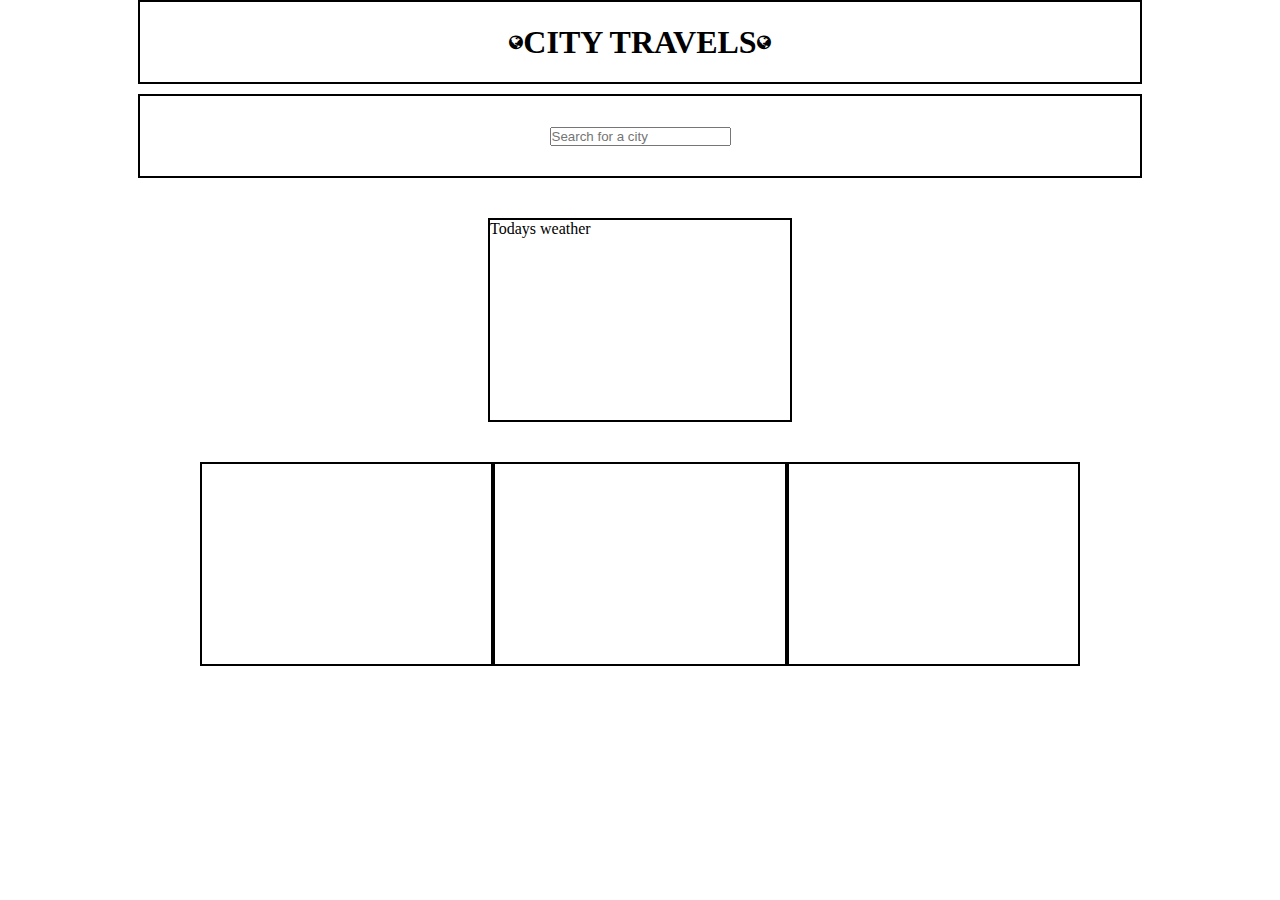
==== index.html @ 30e33d8f "js" ====
<!DOCTYPE html>
<html lang="en">
<head>
    <meta charset="UTF-8">
    <meta name="viewport" content="width=device-width, initial-scale=1.0">
    <title>City Travel</title>
    <link rel="stylesheet" href="/CSS/style.css">
    <script src="main.js"></script>
    <link rel="shortcut icon" href="/IMG/YellowSun.jpg">
    <link rel="stylesheet" href="https://cdnjs.cloudflare.com/ajax/libs/font-awesome/4.7.0/css/font-awesome.min.css">

</head>
<body>

    <header>
        <i class="fa fa-globe" aria-hidden="true"></i>
        <h1>CITY TRAVELS</h1>
        <i class="fa fa-globe" aria-hidden="true"></i>
        
    </header>

    <nav>
        <div id="citySearch">
        <input type="search" placeholder="Search for a city">
        </div>
    </nav>

    <main>

<section>
    <div id="weather">
        <p>Todays weather</p>
    </div>
</section>
<section>
    <div></div>
    <div></div>
    <div></div>
</section>

    </main>

    <footer>


    </footer>

</body>
</html>
---- CSS/style.css ----
*{
    margin: 0px;
    padding: 0px;
}

header{
    margin: 0px auto;
    display: flex;
    align-items: center;
    justify-content: center;
    width: 1000px;
    height: 80px;

border-style: solid;
border-color: black;
border-width: 2px;
}

nav{
    margin: 10px auto;
    display: flex;
    align-items: center;
    justify-content: center;
    width: 1000px;
    height: 80px;

border-style: solid;
border-color: black;
border-width: 2px;
}


main{
}

section{
    display: flex;
    flex-direction: row;
    justify-content: space-evenly;
    margin: 40px 200px;
}

section > div{
    border-width: 2px;
    border-color: black;
    border-style: solid;

    width: 300px;
    height: 200px;
}


footer{

}
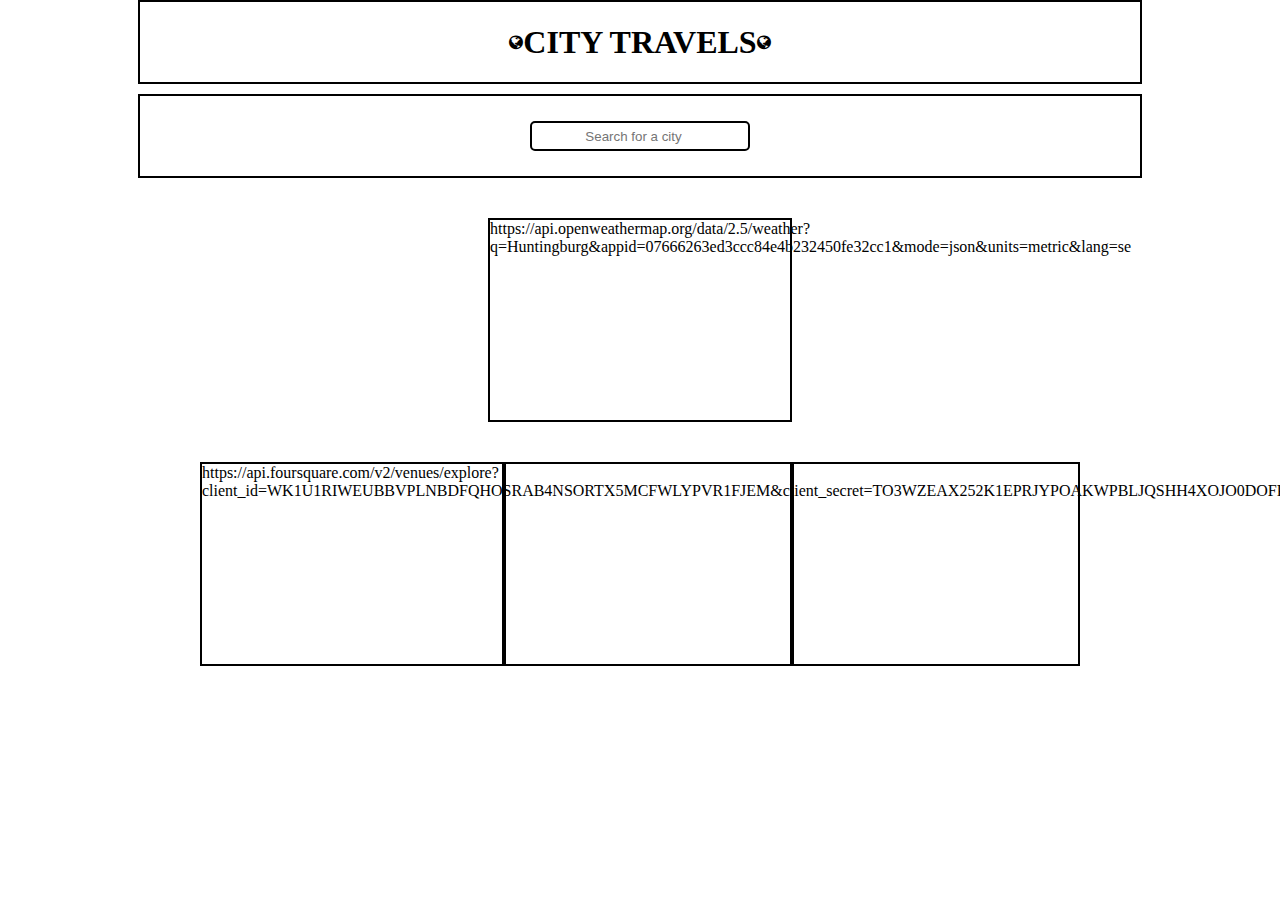
==== commit 4072bc0d: "URL och XMLHttpRequest" ====
--- a/index.html
+++ b/index.html
@@ -1,49 +1,44 @@
 <!DOCTYPE html>
 <html lang="en">
-<head>
-    <meta charset="UTF-8">
-    <meta name="viewport" content="width=device-width, initial-scale=1.0">
+  <head>
+    <meta charset="UTF-8" />
+    <meta name="viewport" content="width=device-width, initial-scale=1.0" />
     <title>City Travel</title>
-    <link rel="stylesheet" href="/CSS/style.css">
-    <script src="main.js"></script>
-    <link rel="shortcut icon" href="/IMG/YellowSun.jpg">
-    <link rel="stylesheet" href="https://cdnjs.cloudflare.com/ajax/libs/font-awesome/4.7.0/css/font-awesome.min.css">
-
-</head>
-<body>
-
+    <link rel="stylesheet" href="style.css" />
+    <script defer="true" src="main.js"></script>
+    <link rel="shortcut icon" href="/IMG/YellowSun.jpg" />
+    <link
+      rel="stylesheet"
+      href="https://cdnjs.cloudflare.com/ajax/libs/font-awesome/4.7.0/css/font-awesome.min.css"
+    />
+  </head>
+  <body>
     <header>
-        <i class="fa fa-globe" aria-hidden="true"></i>
-        <h1>CITY TRAVELS</h1>
-        <i class="fa fa-globe" aria-hidden="true"></i>
-        
+      <i class="fa fa-globe" aria-hidden="true"></i>
+      <h1>CITY TRAVELS</h1>
+      <i class="fa fa-globe" aria-hidden="true"></i>
     </header>
 
     <nav>
-        <div id="citySearch">
-        <input type="search" placeholder="Search for a city">
-        </div>
+      <div id="citySearch">
+        <input type="search" placeholder="Search for a city" />
+      </div>
     </nav>
 
     <main>
-
-<section>
-    <div id="weather">
-        <p>Todays weather</p>
-    </div>
-</section>
-<section>
-    <div></div>
-    <div></div>
-    <div></div>
-</section>
-
+      <section>
+        <div id="weather">
+          <p id="weatherToday">Todays weather</p>
+        </div>
+      </section>
+      <section>
+        <div id="venues">
+          <p id="venuesUrl">Todays venues</p>
+        </div>
+        <div></div>
+        <div></div>
+      </section>
     </main>
-
-    <footer>
-
-
-    </footer>
-
-</body>
-</html>+    <footer></footer>
+  </body>
+</html>
--- a/style.css
+++ b/style.css
@@ -0,0 +1,60 @@
+* {
+  margin: 0px;
+  padding: 0px;
+}
+
+header {
+  margin: 0px auto;
+  display: flex;
+  align-items: center;
+  justify-content: center;
+  width: 1000px;
+  height: 80px;
+
+  border-style: solid;
+  border-color: black;
+  border-width: 2px;
+}
+
+nav {
+  margin: 10px auto;
+  display: flex;
+  align-items: center;
+  justify-content: center;
+  width: 1000px;
+  height: 80px;
+
+  border-style: solid;
+  border-color: black;
+  border-width: 2px;
+}
+
+nav input {
+  width: 220px;
+  height: 30px;
+  border: 2px solid black;
+  border-radius: 5px;
+  text-align: center;
+}
+
+main {
+}
+
+section {
+  display: flex;
+  flex-direction: row;
+  justify-content: space-evenly;
+  margin: 40px 200px;
+}
+
+section > div {
+  border-width: 2px;
+  border-color: black;
+  border-style: solid;
+
+  width: 300px;
+  height: 200px;
+}
+
+footer {
+}
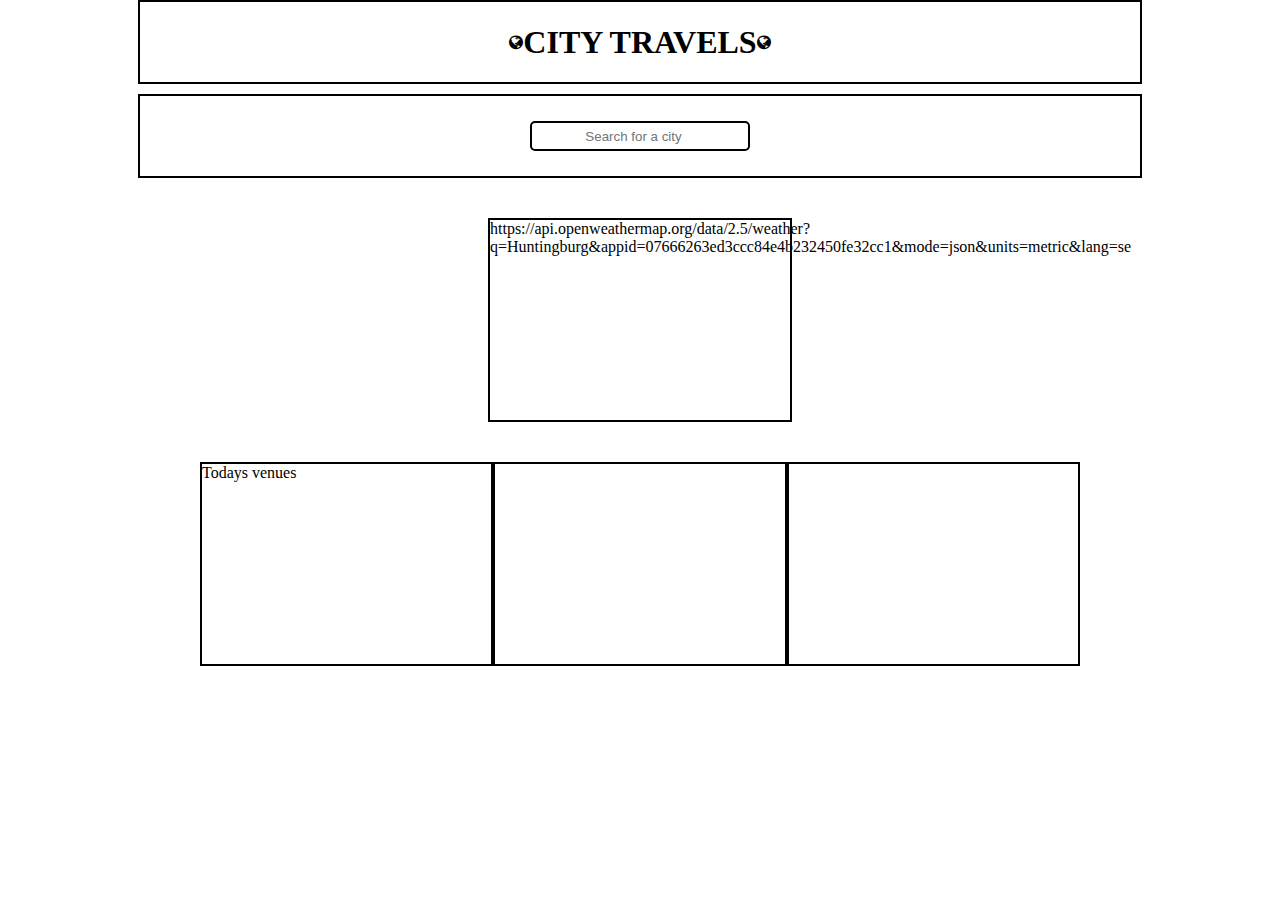
==== commit 797eb8f2: "output test" ====
--- a/index.html
+++ b/index.html
@@ -32,8 +32,8 @@
         </div>
       </section>
       <section>
-        <div id="venues">
-          <p id="venuesUrl">Todays venues</p>
+        <div id="venues1">
+          <p id="venuesUrl1">Todays venues</p>
         </div>
         <div></div>
         <div></div>
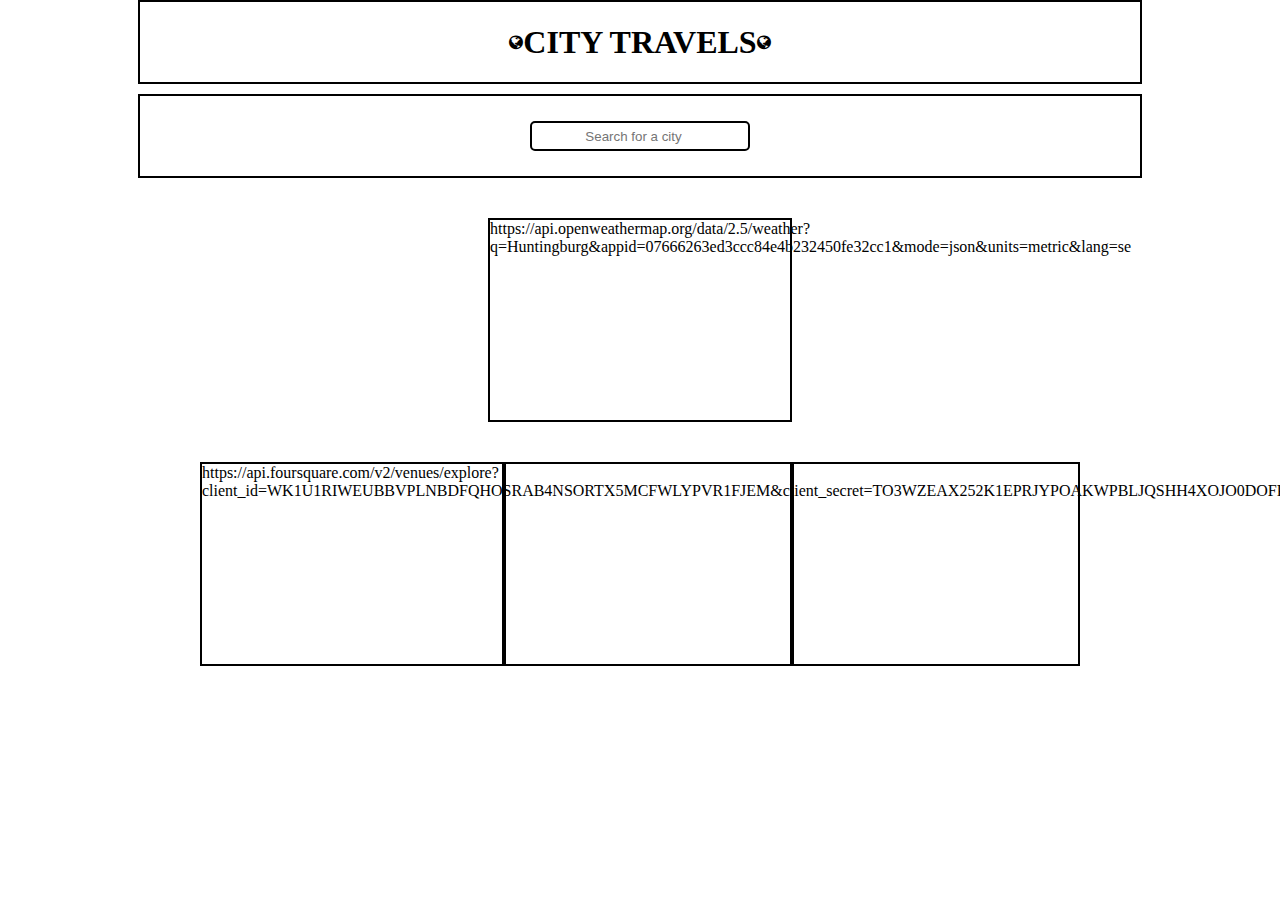
==== commit e86c05d1: "lycka till" ====
--- a/index.html
+++ b/index.html
@@ -20,8 +20,8 @@
     </header>
 
     <nav>
-      <div id="citySearch">
-        <input type="search" placeholder="Search for a city" />
+      <div id="citySearchDiv">
+        <input id="citySearch" type="search" placeholder="Search for a city" />
       </div>
     </nav>
 
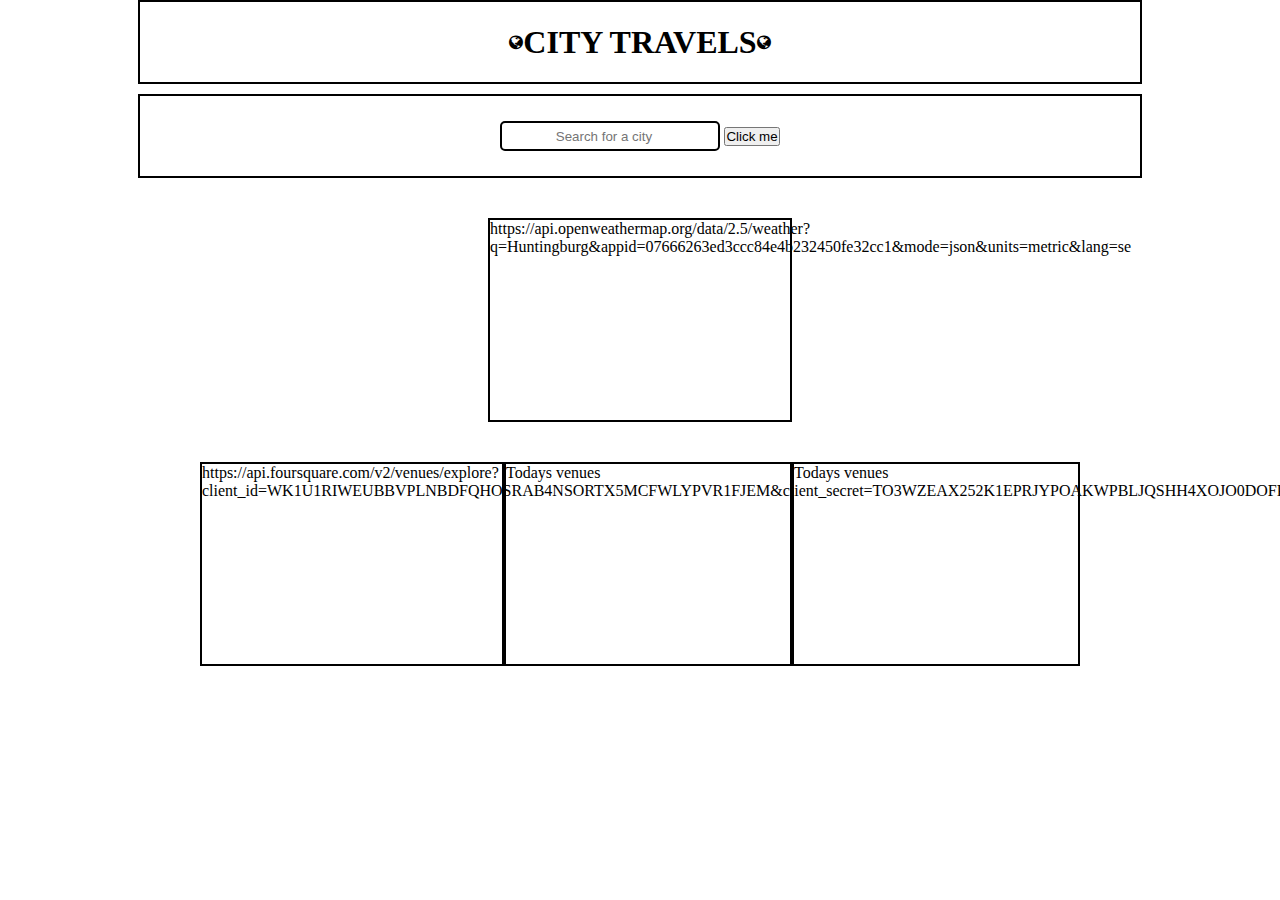
==== commit fe97e570: "fix" ====
--- a/index.html
+++ b/index.html
@@ -22,6 +22,7 @@
     <nav>
       <div id="citySearchDiv">
         <input id="citySearch" type="search" placeholder="Search for a city" />
+        <button id="searchBtn">Click me</button>
       </div>
     </nav>
 
@@ -35,8 +36,12 @@
         <div id="venues1">
           <p id="venuesUrl1">Todays venues</p>
         </div>
-        <div></div>
-        <div></div>
+        <div id="venues2">
+          <p id="venuesUrl2">Todays venues</p>
+        </div>
+        <div id="venues3">
+          <p id="venuesUrl3">Todays venues</p>
+        </div>
       </section>
     </main>
     <footer></footer>
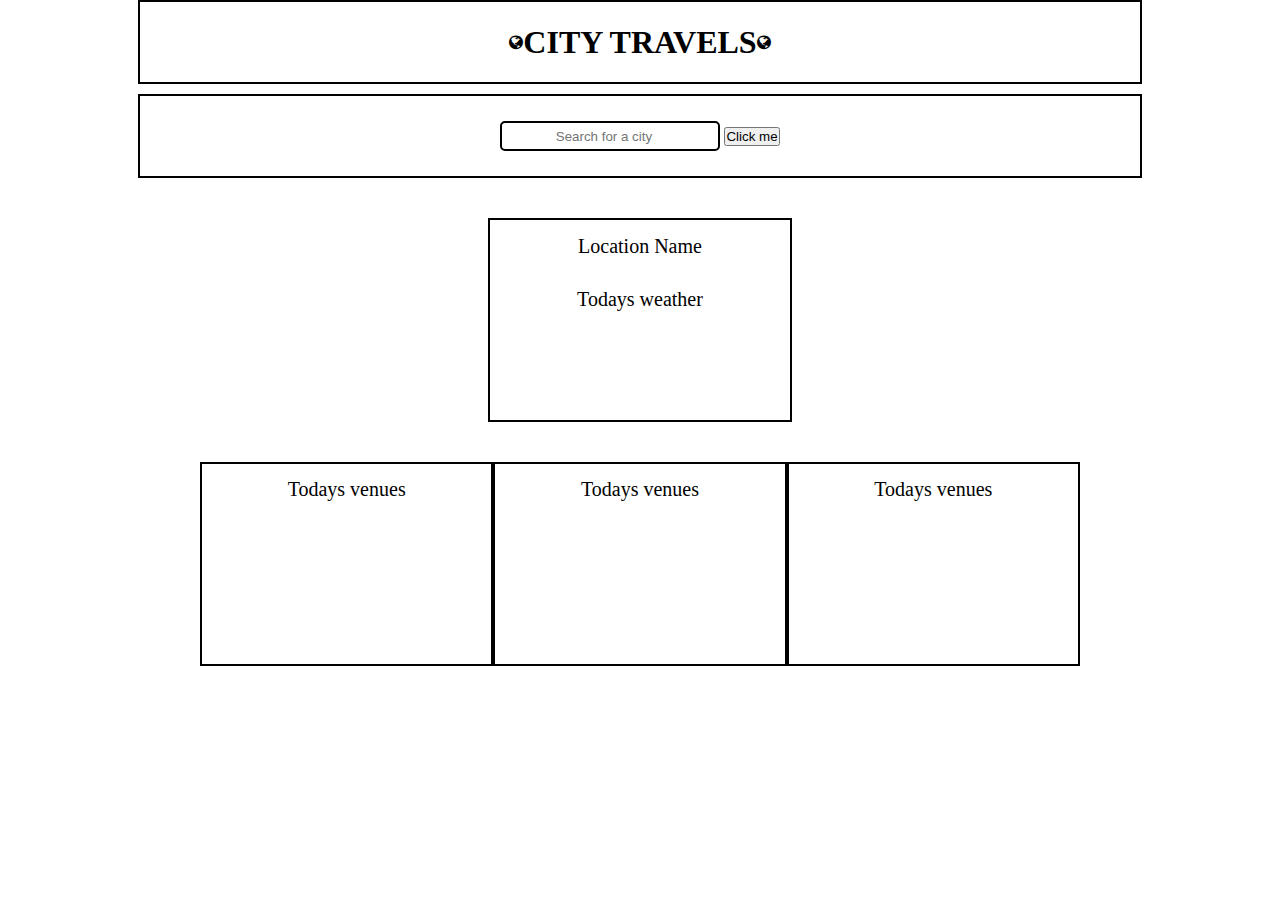
==== commit 73a022b4: "Basic v0.1" ====
--- a/index.html
+++ b/index.html
@@ -29,6 +29,7 @@
     <main>
       <section>
         <div id="weather">
+          <p id="locationName">Location Name</p>
           <p id="weatherToday">Todays weather</p>
         </div>
       </section>
--- a/style.css
+++ b/style.css
@@ -1,6 +1,14 @@
 * {
   margin: 0px;
   padding: 0px;
+}
+
+p {
+  font-family: Georgia, "Times New Roman", Times, serif;
+  font-size: 20px;
+  text-align: center;
+  margin-top: 5%;
+  margin-bottom: 10%;
 }
 
 header {
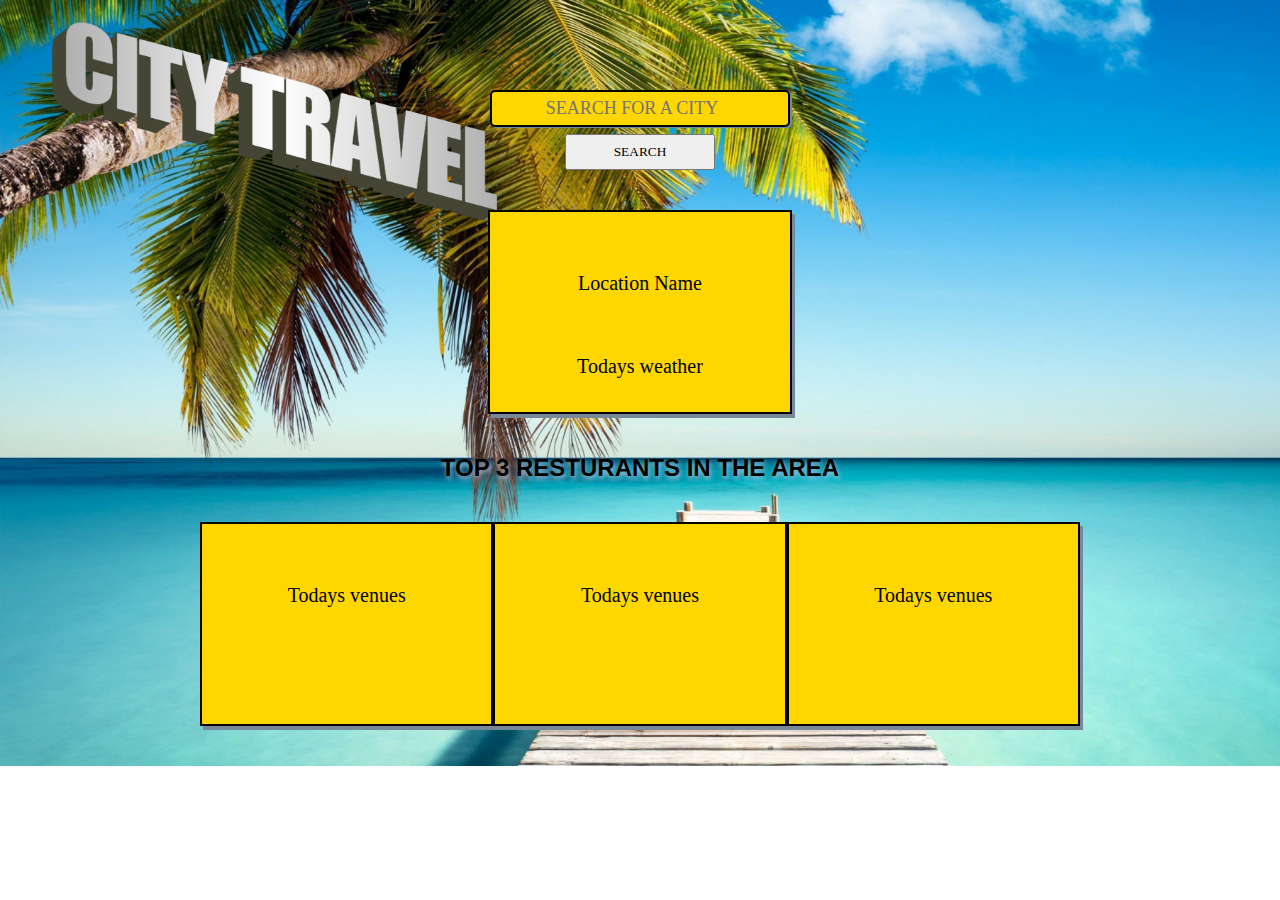
==== commit 79972493: "html css och js klart" ====
--- a/index.html
+++ b/index.html
@@ -6,7 +6,7 @@
     <title>City Travel</title>
     <link rel="stylesheet" href="style.css" />
     <script defer="true" src="main.js"></script>
-    <link rel="shortcut icon" href="/IMG/YellowSun.jpg" />
+    <link rel="shortcut icon" href="/IMG/citytravel.png" />
     <link
       rel="stylesheet"
       href="https://cdnjs.cloudflare.com/ajax/libs/font-awesome/4.7.0/css/font-awesome.min.css"
@@ -14,16 +14,14 @@
   </head>
   <body>
     <header>
-      <i class="fa fa-globe" aria-hidden="true"></i>
-      <h1>CITY TRAVELS</h1>
-      <i class="fa fa-globe" aria-hidden="true"></i>
+      <h1>
+        <img src="/IMG/citytravel.png" alt="CITY TRAVEL" />
+      </h1>
     </header>
 
     <nav>
-      <div id="citySearchDiv">
-        <input id="citySearch" type="search" placeholder="Search for a city" />
-        <button id="searchBtn">Click me</button>
-      </div>
+      <input id="citySearch" type="search" placeholder="SEARCH FOR A CITY" />
+      <button id="searchBtn">SEARCH</button>
     </nav>
 
     <main>
@@ -33,6 +31,7 @@
           <p id="weatherToday">Todays weather</p>
         </div>
       </section>
+      <h2>TOP 3 RESTURANTS IN THE AREA</h2>
       <section>
         <div id="venues1">
           <p id="venuesUrl1">Todays venues</p>
@@ -45,6 +44,5 @@
         </div>
       </section>
     </main>
-    <footer></footer>
   </body>
 </html>
--- a/style.css
+++ b/style.css
@@ -3,6 +3,16 @@
   padding: 0px;
 }
 
+h1 img {
+  width: 500px;
+  margin-top: 170px;
+}
+
+body {
+  background-image: url(/IMG/backimg.jpg);
+  background-repeat: no-repeat;
+  background-size: cover;
+}
 p {
   font-family: Georgia, "Times New Roman", Times, serif;
   font-size: 20px;
@@ -12,40 +22,48 @@
 }
 
 header {
-  margin: 0px auto;
+  margin: 0px 30px;
   display: flex;
   align-items: center;
-  justify-content: center;
+  justify-content: left;
   width: 1000px;
   height: 80px;
-
-  border-style: solid;
-  border-color: black;
-  border-width: 2px;
 }
 
 nav {
+  flex-direction: column;
   margin: 10px auto;
   display: flex;
   align-items: center;
   justify-content: center;
   width: 1000px;
   height: 80px;
-
-  border-style: solid;
-  border-color: black;
-  border-width: 2px;
 }
 
-nav input {
-  width: 220px;
-  height: 30px;
+nav #citySearch {
+  width: 300px;
+  height: 40px;
   border: 2px solid black;
   border-radius: 5px;
   text-align: center;
+  display: flex;
+  flex-direction: column;
+  align-items: center;
+
+  background-color: gold;
+  box-shadow: 2px 1px lightslategray;
+
+  font-size: large;
+  font-family: Georgia, "Times New Roman", Times, serif;
 }
 
-main {
+#searchBtn {
+  align-content: center;
+  align-items: center;
+  margin-top: 7px;
+  width: 150px;
+  height: 40px;
+  font-family: Georgia, "Times New Roman", Times, serif;
 }
 
 section {
@@ -60,9 +78,22 @@
   border-color: black;
   border-style: solid;
 
+  background-color: gold;
+  box-shadow: 3px 4px lightslategray;
+
   width: 300px;
   height: 200px;
 }
 
-footer {
+section > div > p {
+  display: flex;
+  justify-content: center;
+  margin-top: 60px;
 }
+
+h2 {
+  font-family: Arial, Helvetica, sans-serif;
+  text-shadow: 1px 3px 5px lightsteelblue;
+  bleed: inherit;
+  text-align: center;
+}
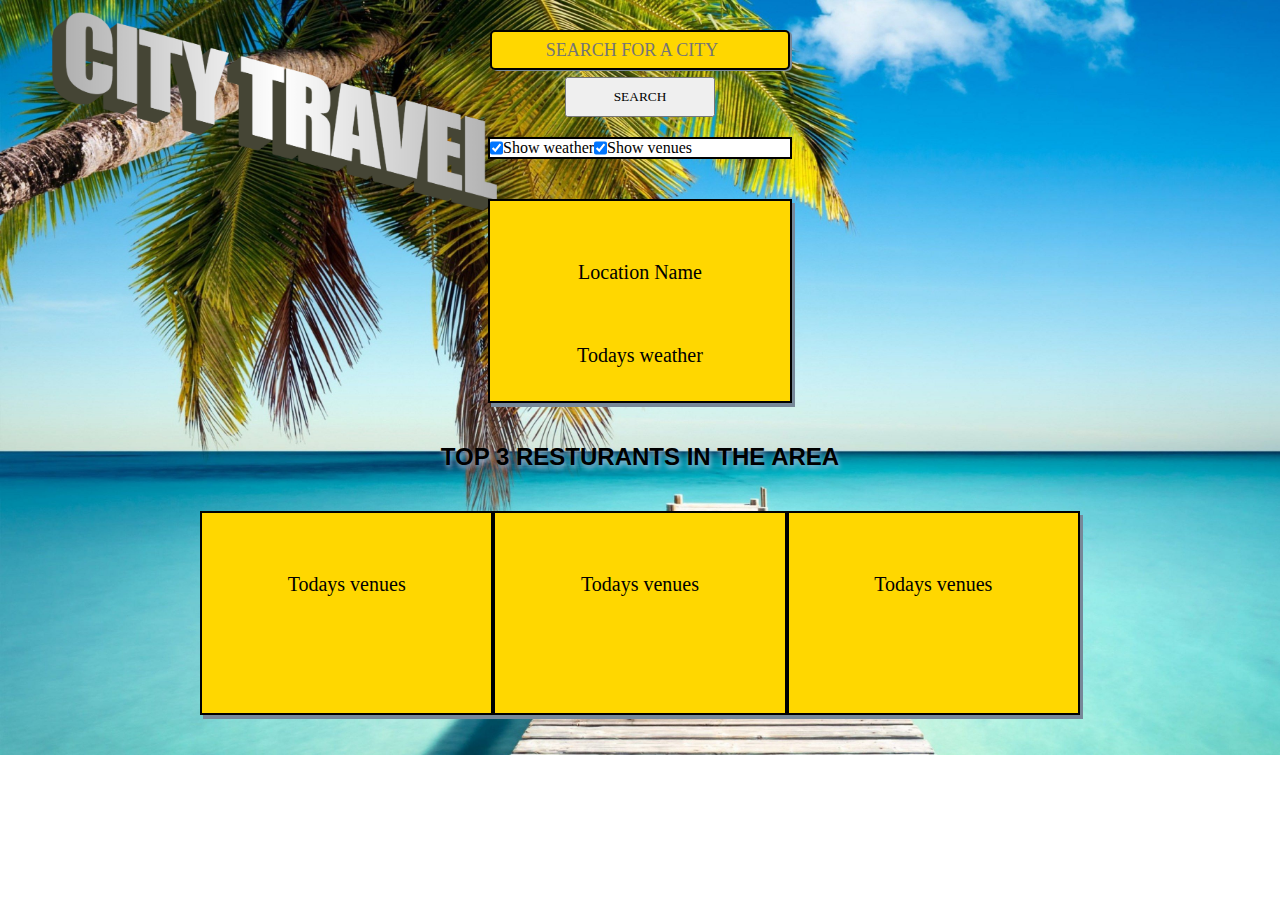
==== commit 5f48e730: "komplettering" ====
--- a/index.html
+++ b/index.html
@@ -22,15 +22,22 @@
     <nav>
       <input id="citySearch" type="search" placeholder="SEARCH FOR A CITY" />
       <button id="searchBtn">SEARCH</button>
+      <div>
+      <input type="checkbox" id="showWeather-checkbox" checked name="leftBtn"> Show weather</input>
+      <input type="checkbox" id="showVenues-checkbox" checked name="rightBtn"> Show venues</input>
+    </div>
     </nav>
 
     <main>
+      <div id="weatherDiv" class="">
       <section>
         <div id="weather">
           <p id="locationName">Location Name</p>
           <p id="weatherToday">Todays weather</p>
         </div>
       </section>
+    </div>
+      <div id="venueDiv" class="">
       <h2>TOP 3 RESTURANTS IN THE AREA</h2>
       <section>
         <div id="venues1">
@@ -43,6 +50,7 @@
           <p id="venuesUrl3">Todays venues</p>
         </div>
       </section>
+    </div>
     </main>
   </body>
 </html>
--- a/style.css
+++ b/style.css
@@ -3,9 +3,9 @@
   padding: 0px;
 }
 
-h1 img {
+h1 > img {
+  margin-top: 200px;
   width: 500px;
-  margin-top: 170px;
 }
 
 body {
@@ -27,17 +27,15 @@
   align-items: center;
   justify-content: left;
   width: 1000px;
-  height: 80px;
+  height: 30px;
 }
 
 nav {
   flex-direction: column;
-  margin: 10px auto;
+  margin: 0 auto;
   display: flex;
   align-items: center;
   justify-content: center;
-  width: 1000px;
-  height: 80px;
 }
 
 nav #citySearch {
@@ -55,6 +53,14 @@
 
   font-size: large;
   font-family: Georgia, "Times New Roman", Times, serif;
+}
+
+nav > div {
+  margin-top: 20px;
+  border: solid black 2px;
+  background-color: white;
+  width: 300px;
+  display: flex;
 }
 
 #searchBtn {
@@ -97,3 +103,7 @@
   bleed: inherit;
   text-align: center;
 }
+
+.hidden {
+  visibility: hidden;
+}
